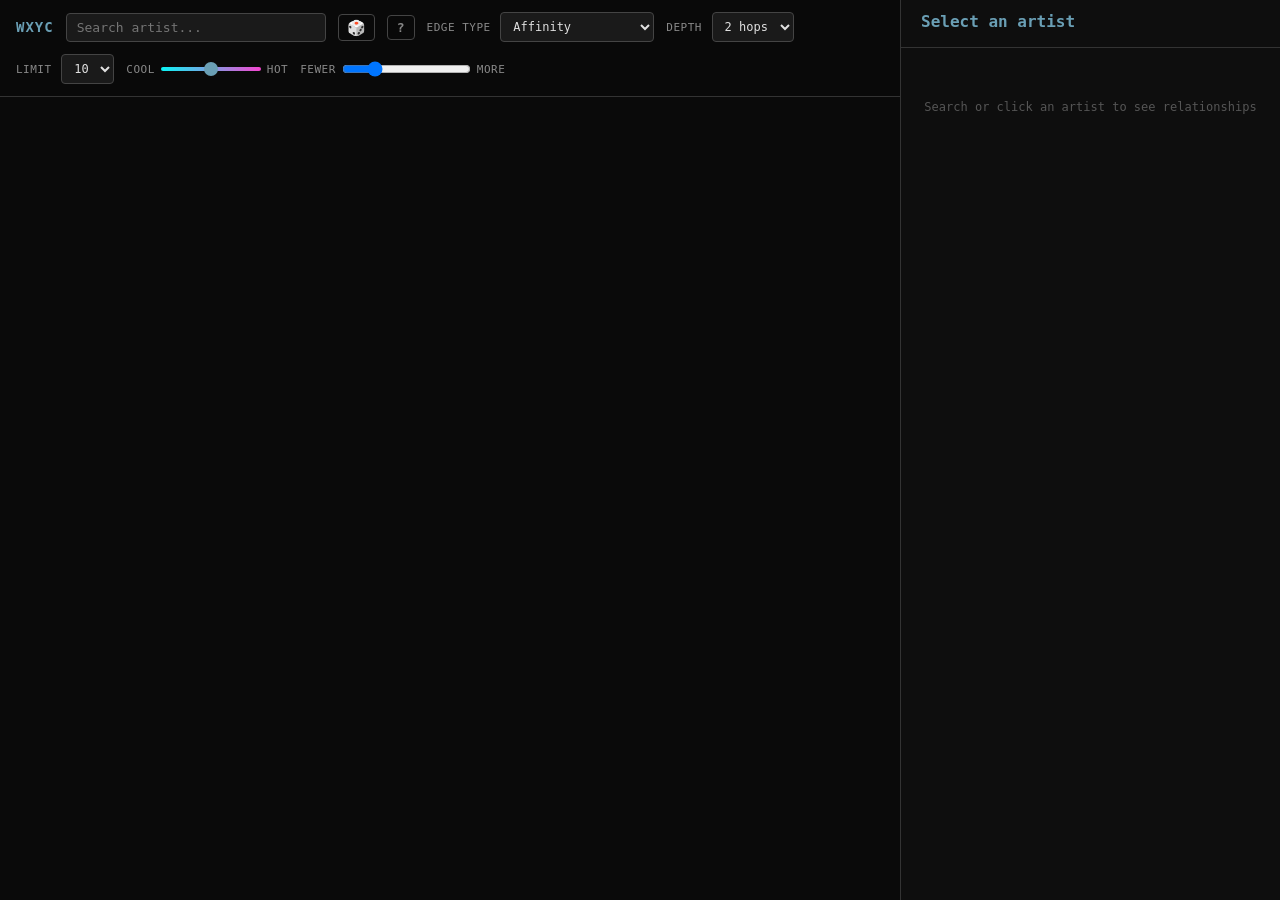
==== explorer/index.html @ 245367fa "Add community affinity scores for hybrid pill display Compute per-artist community_affinity (fractio" ====
<!DOCTYPE html>
<html lang="en">
<head>
<meta charset="utf-8">
<meta name="viewport" content="width=device-width, initial-scale=1">
<title>WXYC Freeform Map</title>

<!-- Open Graph -->
<meta property="og:title" content="WXYC Freeform Map">
<meta property="og:description" content="Explore 22 years of musical connections from WXYC 89.3 FM, Chapel Hill's freeform radio station. Every DJ transition reveals a hidden relationship between artists.">
<meta property="og:type" content="website">
<meta property="og:url" content="https://explore.wxyc.org">
<meta property="og:image" content="https://explore.wxyc.org/og-image.png">
<meta property="og:site_name" content="WXYC 89.3 FM">

<!-- Twitter Card -->
<meta name="twitter:card" content="summary">
<meta name="twitter:title" content="WXYC Freeform Map">
<meta name="twitter:description" content="Explore 22 years of musical connections from WXYC 89.3 FM, Chapel Hill's freeform radio station.">
<meta name="twitter:image" content="https://explore.wxyc.org/og-image.png">

<meta name="description" content="Explore 22 years of musical connections from WXYC 89.3 FM, Chapel Hill's freeform radio station. Every DJ transition reveals a hidden relationship between artists.">
<script src="https://d3js.org/d3.v7.min.js"></script>
<style>
  * { margin: 0; padding: 0; box-sizing: border-box; }
  body { font-family: 'SF Mono', 'Menlo', 'Consolas', monospace; background: #0a0a0a; color: #e0e0e0; overflow: hidden; }

  #controls {
    position: fixed; top: 0; left: 0; right: 380px; z-index: 10;
    padding: 12px 16px; background: rgba(10,10,10,0.95); border-bottom: 1px solid #333;
    display: flex; gap: 12px; align-items: center; flex-wrap: wrap;
  }
  #controls input[type="text"] {
    background: #1a1a1a; border: 1px solid #444; color: #e0e0e0; padding: 6px 10px;
    border-radius: 4px; font-family: inherit; font-size: 13px; width: 260px;
  }
  #controls input:focus { outline: none; border-color: #6a9fb5; }
  .search-wrapper { position: relative; }
  #search-dropdown {
    position: absolute; top: 100%; left: 0; right: 0; z-index: 30;
    background: #1a1a1a; border: 1px solid #444; border-top: none;
    border-radius: 0 0 4px 4px; max-height: 300px; overflow-y: auto;
    display: none;
  }
  #search-dropdown.open { display: block; }
  .search-option {
    padding: 6px 10px; cursor: pointer; font-size: 13px;
    display: flex; justify-content: space-between; align-items: center;
  }
  .search-option:hover, .search-option.active { background: rgba(106,159,181,0.15); }
  .search-option .artist-name { color: #e0e0e0; }
  .search-option .artist-meta { color: #666; font-size: 11px; }
  #controls select {
    background: #1a1a1a; border: 1px solid #444; color: #e0e0e0; padding: 6px 8px;
    border-radius: 4px; font-family: inherit; font-size: 12px;
  }
  #controls select:disabled { opacity: 0.4; cursor: not-allowed; }
  #controls label { font-size: 11px; color: #888; text-transform: uppercase; letter-spacing: 0.5px; }

  .slider-control { display: flex; flex-direction: column; gap: 2px; }
  .slider-control.disabled { opacity: 0.4; pointer-events: none; }
  .slider-row { display: flex; align-items: center; gap: 6px; }
  .slider-label { font-size: 11px; color: #888; white-space: nowrap; text-transform: uppercase; letter-spacing: 0.5px; }
  #minRawCount {
    -webkit-appearance: none; appearance: none;
    width: 100px; height: 4px; background: linear-gradient(to right, #0af5f5, #f545d0); border-radius: 2px; outline: none;
  }
  #minRawCount::-webkit-slider-thumb {
    -webkit-appearance: none; appearance: none;
    width: 14px; height: 14px; border-radius: 50%;
    background: #6a9fb5; cursor: pointer; border: none;
  }
  #minRawCount::-moz-range-thumb {
    width: 14px; height: 14px; border-radius: 50%;
    background: #6a9fb5; cursor: pointer; border: none;
  }
  #random {
    background: none; border: 1px solid #444; color: #888; padding: 5px 8px;
    border-radius: 4px; font-size: 15px; cursor: pointer; line-height: 1;
  }
  #random:hover { color: #e0e0e0; border-color: #6a9fb5; }
  #status { font-size: 11px; color: #666; margin-left: auto; }
  .title { font-size: 14px; font-weight: 600; color: #6a9fb5; letter-spacing: 1px; }

  #tooltip {
    position: fixed; background: rgba(20,20,20,0.95); border: 1px solid #444;
    padding: 8px 12px; border-radius: 4px; font-size: 11px; pointer-events: none;
    display: none; z-index: 20; max-width: 300px;
  }
  #tooltip .name { font-size: 13px; font-weight: 600; color: #e0e0e0; }
  #tooltip .meta { color: #888; margin-top: 2px; }

  svg { cursor: grab; }
  svg:active { cursor: grabbing; }

  /* Sidebar */
  #sidebar {
    position: fixed; top: 0; right: 0; width: 380px; height: 100vh;
    background: rgba(15,15,15,0.97); border-left: 1px solid #333;
    display: flex; flex-direction: column; z-index: 15;
  }
  .sidebar-header {
    padding: 12px 20px; border-bottom: 1px solid #333; flex-shrink: 0;
    display: flex; flex-direction: column; justify-content: center;
    min-height: 45px; box-sizing: border-box;
  }
  .sidebar-header .artist-name {
    font-size: 16px; font-weight: 600; color: #6a9fb5; display: block;
  }
  .sidebar-header .artist-meta {
    font-size: 11px; color: #888; margin-top: 4px; display: block;
  }
  .community-pill {
    display: inline-block; font-size: 10px; font-weight: 600; letter-spacing: 0.5px;
    padding: 2px 8px; border-radius: 10px; color: #111; margin-top: 4px;
  }
  .sidebar-list {
    flex: 1; overflow-y: auto; padding: 0;
  }
  .sidebar-card {
    padding: 14px 20px; border-bottom: 1px solid #222; cursor: pointer;
    transition: background 0.15s;
  }
  .sidebar-card:hover { background: rgba(106,159,181,0.08); }
  .sidebar-card.active { background: rgba(106,159,181,0.15); }
  .sidebar-card .card-header {
    display: flex; align-items: baseline; gap: 8px; margin-bottom: 6px;
  }
  .sidebar-card .neighbor-name {
    font-size: 13px; font-weight: 600; color: #e0e0e0;
  }
  .sidebar-card .navigate-link {
    font-size: 14px; color: #555; cursor: pointer; text-decoration: none;
    padding: 0 2px; transition: color 0.15s;
  }
  .sidebar-card .navigate-link:hover { color: #6a9fb5; }
  .sidebar-card .weight-badge {
    font-size: 10px; color: #6a9fb5; background: rgba(106,159,181,0.15);
    padding: 1px 6px; border-radius: 3px; white-space: nowrap; margin-left: auto;
  }
  .sidebar-card .neighbor-meta {
    font-size: 11px; color: #666; margin-bottom: 6px;
  }
  .sidebar-card .narrative {
    font-size: 12px; line-height: 1.5; color: #aaa;
  }
  .sidebar-card .narrative.loading {
    color: #555; font-style: italic;
  }
  .sidebar-empty {
    padding: 20px; color: #555; font-size: 12px; text-align: center;
  }

  .streaming-embeds { padding: 12px 20px 0; }
  .streaming-embeds iframe {
    width: 100% !important; max-width: 100%; border: none; border-radius: 8px; margin-bottom: 8px;
    display: block;
  }
  .artist-bio {
    font-size: 12px; line-height: 1.5; color: #aaa; padding: 8px 20px 0;
    white-space: pre-line;
  }
  .artist-bio a {
    color: #6a9fb5; text-decoration: none;
  }
  .artist-bio a:hover { text-decoration: underline; }
  .artist-bio.clamped {
    display: -webkit-box; -webkit-line-clamp: 3; -webkit-box-orient: vertical;
    overflow: hidden;
  }
  .bio-toggle {
    font-size: 11px; color: #6a9fb5; cursor: pointer;
    background: none; border: none; padding: 4px 20px;
    font-family: inherit;
  }
  .bio-toggle:hover { text-decoration: underline; }
  .external-links {
    padding: 10px 20px; display: flex; gap: 10px; flex-wrap: wrap;
  }
  .external-links a {
    font-size: 11px; color: #6a9fb5; text-decoration: none;
    padding: 3px 8px; border: 1px solid #333; border-radius: 3px;
    transition: border-color 0.15s;
  }

  /* About button */
  #about-btn {
    background: none; border: 1px solid #444; color: #888; padding: 5px 9px;
    border-radius: 4px; font-size: 13px; cursor: pointer; line-height: 1;
    font-family: inherit; font-weight: 600;
  }
  #about-btn:hover { color: #e0e0e0; border-color: #6a9fb5; }

  /* About modal */
  #about-overlay {
    display: none; position: fixed; inset: 0; z-index: 100;
    background: rgba(0,0,0,0.7); justify-content: center; align-items: center;
  }
  #about-overlay.open { display: flex; }
  #about-modal {
    background: #1a1a1a; border: 1px solid #333; border-radius: 8px;
    max-width: 600px; width: 90%; max-height: 80vh; overflow-y: auto;
    padding: 32px; position: relative; color: #ccc;
    font-size: 13px; line-height: 1.7;
  }
  #about-modal h2 { font-size: 18px; color: #6a9fb5; margin-bottom: 16px; }
  #about-modal h3 { font-size: 14px; color: #e0e0e0; margin: 20px 0 8px; }
  #about-modal p { margin-bottom: 12px; }
  #about-modal a { color: #6a9fb5; }
  #about-close {
    position: absolute; top: 12px; right: 16px;
    background: none; border: none; color: #888; font-size: 20px; cursor: pointer;
  }
  #about-close:hover { color: #e0e0e0; }

  /* Controls collapse toggle (hidden on desktop) */
  #controls-toggle {
    display: none; background: none; border: 1px solid #444; color: #888;
    padding: 5px 8px; border-radius: 4px; font-size: 13px; cursor: pointer; line-height: 1;
  }
  #controls-toggle:hover { color: #e0e0e0; border-color: #6a9fb5; }
  .controls-collapsible { display: contents; }

  /* Mobile layout */
  @media (max-width: 768px) {
    body { overflow: auto; }

    #controls {
      position: sticky; top: 0; right: 0;
      flex-wrap: wrap; padding: 8px 12px; gap: 8px;
    }
    #controls input[type="text"] { width: 140px; font-size: 12px; }
    #controls-toggle { display: inline-block; }
    .controls-collapsible { display: none; }
    .controls-collapsible.open { display: contents; }
    #status { display: none; }

    #sidebar {
      position: static; width: 100%; height: auto;
      border-left: none; border-top: 1px solid #333;
    }
    .sidebar-list { overflow-y: visible; }

    svg#graph { width: 100% !important; height: 50vh !important; display: block; }
  }
  .external-links a:hover { border-color: #6a9fb5; }

  /* Transition player */
  .card-play-btn {
    background: none; border: none; color: #555; cursor: pointer;
    font-size: 10px; padding: 0 2px; line-height: 1; transition: color 0.15s;
  }
  .card-play-btn:hover { color: #6a9fb5; }
  .card-play-btn.loading { color: #444; cursor: wait; }
  .card-play-btn.playing { color: #6a9fb5; }
  .card-play-btn.disabled { color: #333; cursor: not-allowed; }

  .card-player {
    margin: 8px 0 4px; padding: 8px 10px;
    background: rgba(106,159,181,0.06); border-radius: 6px;
    display: flex; align-items: center; gap: 8px;
  }
  .card-player .tp-play-pause {
    background: none; border: none; color: #6a9fb5; cursor: pointer;
    font-size: 12px; padding: 0; line-height: 1; flex-shrink: 0;
    width: 16px; text-align: center;
  }
  .card-player .tp-play-pause:hover { color: #8cc4d8; }
  .card-player .tp-track {
    flex: 1; min-width: 0; display: flex; flex-direction: column; gap: 4px;
  }
  .card-player .tp-names {
    font-size: 10px; color: #666; display: flex; align-items: center; gap: 4px;
    white-space: nowrap; overflow: hidden;
  }
  .card-player .tp-names .tp-a,
  .card-player .tp-names .tp-b {
    overflow: hidden; text-overflow: ellipsis; transition: color 0.3s;
  }
  .card-player .tp-names .tp-active { color: #e0e0e0; }
  .card-player .tp-names .tp-arrow { color: #444; flex-shrink: 0; }
  .card-player .tp-bar-container {
    position: relative; height: 4px; background: #222; border-radius: 2px;
    cursor: pointer; overflow: hidden;
  }
  .card-player .tp-bar-fill {
    position: absolute; top: 0; left: 0; height: 100%; border-radius: 2px;
    background: linear-gradient(to right, #6a9fb5, #6a9fb5 42%, #9b6ab5 58%, #9b6ab5);
    width: 0%; transition: width 0.1s linear;
  }
  .card-player .tp-time {
    font-size: 9px; color: #555; flex-shrink: 0; min-width: 28px; text-align: right;
  }
</style>
</head>
<body>

<div id="controls">
  <span class="title">WXYC</span>
  <div class="search-wrapper">
    <input type="text" id="search" placeholder="Search artist..." autocomplete="off">
    <div id="search-dropdown"></div>
  </div>
  <button id="random" title="Random artist">&#x1F3B2;</button>
  <button id="about-btn" title="About">?</button>
  <button id="controls-toggle" title="Toggle controls">&#x2699;</button>
  <div class="controls-collapsible">
    <div>
      <label>Edge type</label>
      <select id="edgeType">
        <option value="affinity" selected>Affinity</option>
      <option value="djTransition">DJ Transitions</option>
        <option value="sharedPersonnel">Shared Personnel</option>
        <option value="sharedStyle">Shared Style</option>
        <option value="labelFamily">Label Family</option>
        <option value="compilation">Compilation</option>
        </select>
    </div>
    <div>
      <label>Depth</label>
      <select id="depth">
        <option value="1">1 hop</option>
        <option value="2" selected>2 hops</option>
      </select>
    </div>
    <div>
      <label>Limit</label>
      <select id="neighborLimit">
        <option value="5">5</option>
        <option value="10" selected>10</option>
        <option value="20">20</option>
        <option value="50">50</option>
      </select>
    </div>
    <div class="slider-control" id="rawCountControl">
      <div class="slider-row">
        <span class="slider-label">Cool</span>
        <input type="range" id="minRawCount" min="0" max="1" value="0.5" step="0.05">
        <span class="slider-label">Hot</span>
      </div>
    </div>
    <div class="slider-control">
      <div class="slider-row">
        <span class="slider-label">Fewer</span>
        <input type="range" id="neighborhoodCutoff" min="1" max="10" value="3" step="0.5">
        <span class="slider-label">More</span>
      </div>
    </div>
    <input type="hidden" id="colorMode" value="community">
    <input type="hidden" id="sizeMode" value="centrality">
  </div>
  <select id="monthFilter" style="display:none"><option value="">All</option></select>
  <select id="djFilter" style="display:none"><option value="">All</option></select>
  <span id="status"></span>
</div>

<div id="tooltip">
  <div class="name"></div>
  <div class="meta"></div>
</div>

<div id="sidebar">
  <div class="sidebar-header">
    <span class="artist-name">Select an artist</span>
    <span class="artist-meta"></span>
  </div>
  <div class="sidebar-list">
    <div class="streaming-embeds"></div>
    <div class="external-links"></div>
    <p class="artist-bio clamped" style="display:none"></p>
    <button class="bio-toggle" style="display:none"></button>
    <div class="sidebar-empty">Search or click an artist to see relationships</div>
  </div>
</div>

<div id="about-overlay">
  <div id="about-modal">
    <button id="about-close">&times;</button>
    <h2>WXYC Freeform Map</h2>
    <h3>The Idea</h3>
    <p>Every time a WXYC DJ follows one song with another, they're making a creative decision &mdash; drawing a line between two artists that says <em>these belong together right now</em>. Over 22 years of freeform radio programming, WXYC DJs have made millions of these decisions, encoding an enormous map of musical relationships that exists nowhere else.</p>
    <p>The Semantic Index mines this archive to surface those connections. It reveals an underground geography of music &mdash; not based on algorithms or popularity, but on the curatorial instincts of hundreds of DJs who've sat behind the mic at WXYC 89.3 FM, Chapel Hill's freeform radio station.</p>
    <h3>What It Does</h3>
    <p>Search for any artist and explore their neighborhood &mdash; the web of artists that WXYC DJs have woven around them through two decades of programming. The connections go beyond genre: you'll find links between artists who share session musicians, record labels, compilation appearances, and stylistic DNA from Discogs metadata.</p>
    <p>Each connection is weighted by how often and how meaningfully DJs paired those artists together, using a statistical measure called Pointwise Mutual Information (PMI). A high PMI means the pairing is deliberate, not just two popular artists showing up near each other by chance.</p>
    <p>The result is a living document of WXYC's musical identity &mdash; a freeform station where a DJ might follow Autechre with Prince Jammy, or Duke Ellington with Jessica Pratt. These aren't random juxtapositions; they're the station's collective ear, made visible.</p>
    <p style="margin-top:24px;font-size:11px;color:#666;"><a href="https://wxyc.org">WXYC 89.3 FM</a> &middot; Chapel Hill, NC &middot; Student-run freeform radio since 1977</p>
  </div>
</div>

<svg id="graph"></svg>

<script type="module">
import { parseURL, buildURL, DEFAULTS } from './url-state.js';

const API_BASE = window.location.origin;

const SIDEBAR_WIDTH = 380;

const GENRE_COLORS = {
  'Electronic': '#4fc3f7',
  'Rock': '#ef5350',
  'Jazz': '#ffd54f',
  'Hiphop': '#ab47bc',
  'Classical': '#66bb6a',
  'Africa': '#ff7043',
  'Reggae': '#26a69a',
  'Latin': '#ec407a',
  'Blues': '#5c6bc0',
  'Asia': '#8d6e63',
  'OCS': '#78909c',
  'Spoken': '#bdbdbd',
  'Comedy': '#fff176',
  'Soundtracks': '#a1887f',
};
const DEFAULT_COLOR = '#555';

const COMMUNITY_PALETTE = [
  '#1f77b4', '#ff7f0e', '#2ca02c', '#d62728', '#9467bd',
  '#8c564b', '#e377c2', '#bcbd22', '#17becf', '#ff9896',
  '#aec7e8', '#ffbb78', '#98df8a', '#c5b0d5', '#c49c94',
  '#f7b6d2', '#c7c7c7', '#dbdb8d', '#9edae5', '#7f7f7f',
];

const isMobile = window.innerWidth <= 768;
const width = isMobile ? window.innerWidth : window.innerWidth - SIDEBAR_WIDTH;
const height = isMobile ? window.innerHeight * 0.5 : window.innerHeight;

const svg = d3.select('#graph')
  .attr('width', width)
  .attr('height', height);

// Controls toggle for mobile
document.getElementById('controls-toggle').addEventListener('click', () => {
  document.querySelector('.controls-collapsible').classList.toggle('open');
});

// About modal
document.getElementById('about-btn').addEventListener('click', () => {
  document.getElementById('about-overlay').classList.add('open');
});
document.getElementById('about-close').addEventListener('click', () => {
  document.getElementById('about-overlay').classList.remove('open');
});
document.getElementById('about-overlay').addEventListener('click', (e) => {
  if (e.target === e.currentTarget) document.getElementById('about-overlay').classList.remove('open');
});

const g = svg.append('g');

// Zoom
const zoom = d3.zoom()
  .scaleExtent([0.1, 8])
  .on('zoom', (e) => g.attr('transform', e.transform));
svg.call(zoom);

let simulation;
let nodes = [];
let links = [];
let nodeMap = new Map();

const hitGroup = g.append('g').attr('class', 'hit-lines');
const linkGroup = g.append('g').attr('class', 'links');
const nodeGroup = g.append('g').attr('class', 'nodes');
const labelGroup = g.append('g').attr('class', 'labels');

const tooltip = document.getElementById('tooltip');

function setStatus(msg) {
  document.getElementById('status').textContent = msg;
}

async function api(path, params = {}, signal) {
  const url = new URL(path, API_BASE);
  Object.entries(params).forEach(([k, v]) => url.searchParams.set(k, v));
  const res = await fetch(url, signal ? { signal } : undefined);
  if (!res.ok) return null;
  return res.json();
}

// Community metadata cache
let communityMap = {};
let totalGraphArtists = 0;

async function fetchCommunities() {
  const pct = parseFloat(document.getElementById('neighborhoodCutoff').value);
  const minSize = Math.max(1, Math.round(totalGraphArtists * pct / 100));
  const data = await api('/graph/communities', { min_size: minSize, limit: 500 });
  communityMap = {};
  if (data && data.communities) {
    if (data.total_artists) totalGraphArtists = data.total_artists;
    for (const c of data.communities) communityMap[c.id] = c;
  }
}

// Bootstrap community data — must complete before any neighborhood loads
const communitiesReady = api('/graph/communities', { min_size: 1, limit: 500 }).then(async (data) => {
  if (data) {
    totalGraphArtists = data.total_artists || 0;
    for (const c of data.communities) communityMap[c.id] = c;
    await fetchCommunities();
  }
});

document.getElementById('neighborhoodCutoff').addEventListener('change', async () => {
  await fetchCommunities();
  nodeGroup.selectAll('circle').attr('fill', d => getColor(d));
  reloadCenter();
});

function getCommunityLabel(communityId, affinity) {
  if (affinity != null && affinity < 0.3) return null;
  const c = communityMap[communityId];
  return c ? c.label : null;
}

const EXCLUDED_ARTISTS = new Set([
  'various', 'various artists', 'v/a', 'va', 'various artist',
  'unknown artist', 'unknown', 'no artist',
]);

function isExcludedArtist(name) {
  return EXCLUDED_ARTISTS.has(name.toLowerCase().trim());
}

function getColor(d) {
  if (document.getElementById('colorMode').value === 'community' && d.community_id != null)
    return COMMUNITY_PALETTE[d.community_id % COMMUNITY_PALETTE.length];
  return GENRE_COLORS[d.genre] || DEFAULT_COLOR;
}

function nodeRadius(d) {
  if (document.getElementById('sizeMode').value === 'centrality' && d.pagerank != null)
    return Math.max(3, Math.min(20, Math.sqrt(d.pagerank * 100000) * 2));
  return Math.max(3, Math.min(20, Math.sqrt(d.total_plays || 1) * 0.8));
}

function linkWidth(weight) {
  return Math.max(0.5, Math.min(5, Math.abs(weight) * 0.5));
}

// --- Sidebar ---

let sidebarGeneration = 0;
let activeCardId = null;

function renderStreamingEmbeds(detail) {
  const container = document.querySelector('.streaming-embeds');
  container.innerHTML = '';
  if (!detail) return;

  // Priority: Bandcamp embed > Spotify embed > Apple Music embed
  // Only show one player.

  if (detail.bandcamp_id) {
    // Try Bandcamp embed first (needs album ID from server)
    api(`/graph/bandcamp/${detail.bandcamp_id}/album`).then(data => {
      if (data && data.album_id) {
        const iframe = document.createElement('iframe');
        iframe.src = `https://bandcamp.com/EmbeddedPlayer/album=${data.album_id}/size=large/bgcol=0a0a0a/linkcol=6a9fb5/tracklist=false/artwork=small/transparent=true/`;
        iframe.height = '120';
        iframe.loading = 'lazy';
        container.appendChild(iframe);
      } else {
        // Bandcamp album not found, fall back to Spotify or Apple Music
        appendFallbackPlayer(container, detail);
      }
    }).catch(() => appendFallbackPlayer(container, detail));
    return;
  }

  appendFallbackPlayer(container, detail);
}

function appendFallbackPlayer(container, detail) {
  if (detail.spotify_artist_id) {
    const iframe = document.createElement('iframe');
    iframe.src = `https://open.spotify.com/embed/artist/${detail.spotify_artist_id}?utm_source=generator&theme=0`;
    iframe.height = '152';
    iframe.allow = 'autoplay; clipboard-write; encrypted-media; fullscreen; picture-in-picture';
    iframe.loading = 'lazy';
    container.appendChild(iframe);
    return;
  }

  if (detail.apple_music_artist_id) {
    fetch(`https://itunes.apple.com/lookup?id=${detail.apple_music_artist_id}&entity=album&limit=1`)
      .then(r => r.json())
      .then(data => {
        const album = data.results && data.results.find(r => r.wrapperType === 'collection');
        if (album) {
          const iframe = document.createElement('iframe');
          iframe.src = `https://embed.music.apple.com/us/album/${album.collectionId}?theme=dark`;
          iframe.height = '175';
          iframe.allow = 'autoplay; encrypted-media; fullscreen';
          iframe.loading = 'lazy';
          container.appendChild(iframe);
        }
      })
      .catch(() => {});
  }
}

function renderExternalLinks(detail) {
  const container = document.querySelector('.external-links');
  container.innerHTML = '';
  if (!detail) return;

  if (detail.bandcamp_id) {
    const a = document.createElement('a');
    a.href = `https://${detail.bandcamp_id}.bandcamp.com`;
    a.target = '_blank'; a.rel = 'noopener'; a.textContent = 'Bandcamp';
    container.appendChild(a);
  }
  if (detail.discogs_artist_id) {
    const a = document.createElement('a');
    a.href = `https://www.discogs.com/artist/${detail.discogs_artist_id}`;
    a.target = '_blank'; a.rel = 'noopener'; a.textContent = 'Discogs';
    container.appendChild(a);
  }
  if (detail.musicbrainz_artist_id) {
    const a = document.createElement('a');
    a.href = `https://musicbrainz.org/artist/${detail.musicbrainz_artist_id}`;
    a.target = '_blank'; a.rel = 'noopener'; a.textContent = 'MusicBrainz';
    container.appendChild(a);
  }
  if (detail.wikidata_qid) {
    const a = document.createElement('a');
    a.href = `https://www.wikidata.org/wiki/${detail.wikidata_qid}`;
    a.target = '_blank'; a.rel = 'noopener'; a.textContent = 'Wikidata';
    container.appendChild(a);
  }
}

function populateSidebar(centerArtist, neighbors) {
  sidebarGeneration++;
  const gen = sidebarGeneration;

  const header = document.querySelector('.sidebar-header');
  header.querySelector('.artist-name').textContent = centerArtist.canonical_name;
  const metaEl = header.querySelector('.artist-meta');
  const communityLabel = getCommunityLabel(centerArtist.community_id, centerArtist.community_affinity);
  if (communityLabel != null && centerArtist.community_id != null) {
    const color = COMMUNITY_PALETTE[centerArtist.community_id % COMMUNITY_PALETTE.length];
    metaEl.innerHTML =
      `<span class="community-pill" style="background:${color}">${communityLabel}</span>` +
      ` · ${centerArtist.total_plays || 0} plays`;
  } else {
    metaEl.textContent = `${centerArtist.genre || 'Unknown genre'} · ${centerArtist.total_plays || 0} plays`;
  }

  TransitionPlayer.stop();

  const list = document.querySelector('.sidebar-list');
  list.innerHTML = '';
  activeCardId = null;

  // Re-create containers at the top of the scrollable list
  const embedsContainer = document.createElement('div');
  embedsContainer.className = 'streaming-embeds';
  list.appendChild(embedsContainer);

  const extLinksContainer = document.createElement('div');
  extLinksContainer.className = 'external-links';
  list.appendChild(extLinksContainer);

  const bioEl = document.createElement('p');
  bioEl.className = 'artist-bio clamped';
  bioEl.style.display = 'none';
  list.appendChild(bioEl);

  const bioToggle = document.createElement('button');
  bioToggle.className = 'bio-toggle';
  bioToggle.style.display = 'none';
  list.appendChild(bioToggle);

  // Fetch full artist detail for streaming IDs and external links
  api(`/graph/artists/${centerArtist.id}`).then(detail => {
    if (gen !== sidebarGeneration) return; // stale
    renderStreamingEmbeds(detail);
    renderExternalLinks(detail);
  });

  // Fetch bio
  api(`/graph/artists/${centerArtist.id}/bio`).then(data => {
    if (gen !== sidebarGeneration) return;
    if (!data || !data.bio) return;

    bioEl.innerHTML = data.bio;
    bioEl.classList.add('clamped');
    bioEl.style.display = 'block';

    // Check if text overflows 3 lines
    requestAnimationFrame(() => {
      if (bioEl.scrollHeight > bioEl.clientHeight) {
        bioToggle.textContent = 'Show more';
        bioToggle.style.display = 'block';
        bioToggle.onclick = () => {
          const clamped = bioEl.classList.toggle('clamped');
          bioToggle.textContent = clamped ? 'Show more' : 'Show less';
        };
      } else {
        bioToggle.style.display = 'none';
      }
    });
  });

  if (!neighbors || neighbors.length === 0) {
    list.appendChild(Object.assign(document.createElement('div'), { className: 'sidebar-empty', textContent: 'No neighbors found' }));
    return;
  }

  // Sort by weight descending
  const sorted = [...neighbors].sort((a, b) => Math.abs(b.weight) - Math.abs(a.weight));

  const observer = new IntersectionObserver((entries) => {
    for (const entry of entries) {
      if (entry.isIntersecting) {
        const card = entry.target;
        observer.unobserve(card);
        loadNarrative(card, centerArtist.id, parseInt(card.dataset.neighborId), gen);
      }
    }
  }, { root: list, threshold: 0.1 });

  for (const n of sorted) {
    const card = document.createElement('div');
    card.className = 'sidebar-card';
    card.dataset.neighborId = n.artist.id;

    const weightDisplay = Math.abs(n.weight).toFixed(1);

    card.innerHTML = `
      <div class="card-header">
        <span class="neighbor-name">${escapeHtml(n.artist.canonical_name)}</span>
        <a class="navigate-link" title="Go to ${escapeHtml(n.artist.canonical_name)}">&rarr;</a>
        <button class="card-play-btn" title="Play transition">&#9654;</button>
        <span class="weight-badge">${weightDisplay}</span>
      </div>
      <div class="neighbor-meta">${(() => {
        const cl = getCommunityLabel(n.artist.community_id, n.artist.community_affinity);
        if (cl != null && n.artist.community_id != null) {
          const clr = COMMUNITY_PALETTE[n.artist.community_id % COMMUNITY_PALETTE.length];
          return `<span class="community-pill" style="background:${clr}">${escapeHtml(cl)}</span> · ${n.artist.total_plays || 0} plays`;
        }
        return `${escapeHtml(n.artist.genre || 'Unknown')} · ${n.artist.total_plays || 0} plays`;
      })()}</div>
      <div class="narrative loading">Loading...</div>
    `;

    // Click play button: play/stop transition audio
    card.querySelector('.card-play-btn').addEventListener('click', (e) => {
      e.stopPropagation();
      const btn = e.currentTarget;
      if (btn.classList.contains('playing')) {
        TransitionPlayer.stop();
      } else {
        TransitionPlayer.playTransition(
          centerArtist.id, centerArtist.canonical_name,
          n.artist.id, n.artist.canonical_name,
          card
        );
      }
    });

    // Click navigate arrow: load this artist's neighborhood
    card.querySelector('.navigate-link').addEventListener('click', (e) => {
      e.stopPropagation();
      clearGraph();
      searchInput.value = n.artist.canonical_name;
      loadNeighborhood(n.artist.id, n.artist.canonical_name, parseInt(document.getElementById('depth').value));
    });

    // Click card: highlight edge
    card.addEventListener('click', () => {
      highlightEdge(centerArtist.id, n.artist.id);
      setActiveCard(card);
    });

    // Hover card: temporarily highlight edge
    card.addEventListener('mouseenter', () => {
      highlightEdge(centerArtist.id, n.artist.id);
    });
    card.addEventListener('mouseleave', () => {
      if (activeCardId !== n.artist.id) clearEdgeHighlight();
    });

    list.appendChild(card);
    observer.observe(card);
  }

  // Eager-load top 5
  const eagerCards = list.querySelectorAll('.sidebar-card');
  for (let i = 0; i < Math.min(5, eagerCards.length); i++) {
    observer.unobserve(eagerCards[i]);
    loadNarrative(eagerCards[i], centerArtist.id, parseInt(eagerCards[i].dataset.neighborId), gen);
  }
}

async function loadNarrative(card, sourceId, targetId, gen) {
  const narrativeEl = card.querySelector('.narrative');

  const params = {};
  const monthVal = document.getElementById('monthFilter').value;
  const djVal = document.getElementById('djFilter').value;
  if (monthVal) params.month = monthVal;
  if (djVal) params.dj_id = djVal;

  try {
    const data = await api(`/graph/artists/${sourceId}/explain/${targetId}/narrative`, params);
    if (gen !== sidebarGeneration) return; // stale
    if (data && data.narrative) {
      narrativeEl.textContent = data.narrative;
      narrativeEl.classList.remove('loading');
    } else {
      narrativeEl.textContent = 'Narrative unavailable.';
      narrativeEl.classList.remove('loading');
    }
  } catch {
    if (gen !== sidebarGeneration) return;
    narrativeEl.textContent = 'Narrative unavailable.';
    narrativeEl.classList.remove('loading');
  }
}

function setActiveCard(card) {
  document.querySelectorAll('.sidebar-card.active').forEach(c => c.classList.remove('active'));
  card.classList.add('active');
  activeCardId = parseInt(card.dataset.neighborId);
}

function escapeHtml(str) {
  const div = document.createElement('div');
  div.textContent = str;
  return div.innerHTML;
}

// --- Transition Player ---

const TransitionPlayer = (() => {
  let audioCtx = null;
  let sourceA = null, sourceB = null;
  let gainA = null, gainB = null;
  let bufferA = null, bufferB = null;
  let startTime = 0;
  let playing = false;
  let paused = false;
  let pauseOffset = 0;
  let animFrame = null;
  let activeCard = null;
  let activePlayerEl = null;

  const SOLO_A = 12;       // seconds of artist A solo
  const FADE = 4;           // crossfade duration
  const SOLO_B = 12;        // seconds of artist B solo
  const TOTAL = SOLO_A + FADE + SOLO_B;  // 28s
  const CLIP_OFFSET = 5;    // skip first 5s of each 30s preview

  function ensureContext() {
    if (!audioCtx) audioCtx = new (window.AudioContext || window.webkitAudioContext)();
    if (audioCtx.state === 'suspended') audioCtx.resume();
  }

  function stop() {
    if (sourceA) { try { sourceA.stop(); } catch {} sourceA = null; }
    if (sourceB) { try { sourceB.stop(); } catch {} sourceB = null; }
    if (animFrame) { cancelAnimationFrame(animFrame); animFrame = null; }
    playing = false;
    paused = false;
    pauseOffset = 0;

    // Reset UI
    if (activeCard) {
      const btn = activeCard.querySelector('.card-play-btn');
      if (btn) { btn.textContent = '\u25B6'; btn.classList.remove('playing'); }
    }
    if (activePlayerEl) {
      activePlayerEl.remove();
      activePlayerEl = null;
    }
    activeCard = null;
  }

  function createPlayerEl(card, nameA, nameB) {
    // Remove any existing player in this card
    const existing = card.querySelector('.card-player');
    if (existing) existing.remove();

    const el = document.createElement('div');
    el.className = 'card-player';
    el.innerHTML = `
      <button class="tp-play-pause" title="Pause">&#9646;&#9646;</button>
      <div class="tp-track">
        <div class="tp-names">
          <span class="tp-a tp-active">${escapeHtml(nameA)}</span>
          <span class="tp-arrow">&rarr;</span>
          <span class="tp-b">${escapeHtml(nameB)}</span>
        </div>
        <div class="tp-bar-container">
          <div class="tp-bar-fill"></div>
        </div>
      </div>
      <span class="tp-time">0:00</span>
    `;

    // Insert after neighbor-meta, before narrative
    const meta = card.querySelector('.neighbor-meta');
    if (meta && meta.nextSibling) {
      card.insertBefore(el, meta.nextSibling);
    } else {
      card.appendChild(el);
    }

    // Play/pause button
    el.querySelector('.tp-play-pause').addEventListener('click', (e) => {
      e.stopPropagation();
      if (playing && !paused) {
        pause();
      } else if (paused) {
        resume();
      }
    });

    // Click on progress bar to seek
    el.querySelector('.tp-bar-container').addEventListener('click', (e) => {
      e.stopPropagation();
      const rect = e.currentTarget.getBoundingClientRect();
      const pct = (e.clientX - rect.left) / rect.width;
      seek(pct * TOTAL);
    });

    return el;
  }

  function updateUI(elapsed) {
    if (!activePlayerEl) return;
    const pct = Math.min(100, (elapsed / TOTAL) * 100);
    const fill = activePlayerEl.querySelector('.tp-bar-fill');
    if (fill) fill.style.width = pct + '%';

    const secs = Math.floor(elapsed);
    const timeEl = activePlayerEl.querySelector('.tp-time');
    if (timeEl) timeEl.textContent = `${Math.floor(secs / 60)}:${String(secs % 60).padStart(2, '0')}`;

    // Highlight active artist name
    const nameA = activePlayerEl.querySelector('.tp-a');
    const nameB = activePlayerEl.querySelector('.tp-b');
    if (nameA && nameB) {
      if (elapsed < SOLO_A) {
        nameA.classList.add('tp-active');
        nameB.classList.remove('tp-active');
      } else if (elapsed < SOLO_A + FADE) {
        nameA.classList.add('tp-active');
        nameB.classList.add('tp-active');
      } else {
        nameA.classList.remove('tp-active');
        nameB.classList.add('tp-active');
      }
    }
  }

  function tick() {
    if (!playing || paused) return;
    const elapsed = audioCtx.currentTime - startTime;
    if (elapsed >= TOTAL) {
      updateUI(TOTAL);
      stop();
      return;
    }
    updateUI(elapsed);
    animFrame = requestAnimationFrame(tick);
  }

  function schedulePlayback(offset = 0) {
    ensureContext();
    const now = audioCtx.currentTime;
    startTime = now - offset;

    // Source A: plays from offset to SOLO_A + FADE (or whatever remains)
    const aStart = CLIP_OFFSET + offset;
    const aDuration = Math.max(0, SOLO_A + FADE - offset);
    if (aDuration > 0 && bufferA) {
      sourceA = audioCtx.createBufferSource();
      sourceA.buffer = bufferA;
      gainA = audioCtx.createGain();
      sourceA.connect(gainA);
      gainA.connect(audioCtx.destination);

      // Gain envelope for A: full volume, then fade out during crossfade
      const fadeStart = Math.max(0, SOLO_A - offset);
      gainA.gain.setValueAtTime(1.0, now);
      if (offset < SOLO_A) {
        gainA.gain.setValueAtTime(1.0, now + fadeStart);
        gainA.gain.linearRampToValueAtTime(0.0, now + fadeStart + FADE);
      } else {
        // Already in fade zone
        const fadeElapsed = offset - SOLO_A;
        const currentGain = 1.0 - (fadeElapsed / FADE);
        gainA.gain.setValueAtTime(Math.max(0, currentGain), now);
        gainA.gain.linearRampToValueAtTime(0.0, now + (FADE - fadeElapsed));
      }

      sourceA.start(now, aStart, aDuration);
    }

    // Source B: starts at SOLO_A, plays through SOLO_A + FADE + SOLO_B
    const bStartOffset = Math.max(0, SOLO_A - offset);
    const bClipOffset = offset > SOLO_A ? CLIP_OFFSET + (offset - SOLO_A) : CLIP_OFFSET;
    const bDuration = Math.max(0, TOTAL - Math.max(offset, SOLO_A));
    if (bDuration > 0 && bufferB) {
      sourceB = audioCtx.createBufferSource();
      sourceB.buffer = bufferB;
      gainB = audioCtx.createGain();
      sourceB.connect(gainB);
      gainB.connect(audioCtx.destination);

      // Gain envelope for B: fade in during crossfade, then full volume
      if (offset < SOLO_A) {
        gainB.gain.setValueAtTime(0.0, now + bStartOffset);
        gainB.gain.linearRampToValueAtTime(1.0, now + bStartOffset + FADE);
      } else if (offset < SOLO_A + FADE) {
        const fadeElapsed = offset - SOLO_A;
        const currentGain = fadeElapsed / FADE;
        gainB.gain.setValueAtTime(currentGain, now);
        gainB.gain.linearRampToValueAtTime(1.0, now + (FADE - fadeElapsed));
      } else {
        gainB.gain.setValueAtTime(1.0, now);
      }

      sourceB.start(now + bStartOffset, bClipOffset, bDuration);
    }
  }

  function pause() {
    if (!playing || paused) return;
    paused = true;
    pauseOffset = audioCtx.currentTime - startTime;
    if (sourceA) { try { sourceA.stop(); } catch {} sourceA = null; }
    if (sourceB) { try { sourceB.stop(); } catch {} sourceB = null; }
    if (animFrame) { cancelAnimationFrame(animFrame); animFrame = null; }

    if (activePlayerEl) {
      const btn = activePlayerEl.querySelector('.tp-play-pause');
      if (btn) btn.innerHTML = '&#9654;';
    }
  }

  function resume() {
    if (!paused) return;
    paused = false;
    schedulePlayback(pauseOffset);
    playing = true;

    if (activePlayerEl) {
      const btn = activePlayerEl.querySelector('.tp-play-pause');
      if (btn) btn.innerHTML = '&#9646;&#9646;';
    }
    animFrame = requestAnimationFrame(tick);
  }

  function seek(time) {
    if (!bufferA && !bufferB) return;
    const wasPlaying = playing && !paused;
    if (sourceA) { try { sourceA.stop(); } catch {} sourceA = null; }
    if (sourceB) { try { sourceB.stop(); } catch {} sourceB = null; }
    if (animFrame) { cancelAnimationFrame(animFrame); animFrame = null; }

    pauseOffset = Math.max(0, Math.min(time, TOTAL));
    if (wasPlaying) {
      paused = false;
      schedulePlayback(pauseOffset);
      playing = true;
      animFrame = requestAnimationFrame(tick);
    } else {
      paused = true;
      updateUI(pauseOffset);
    }
  }

  async function playTransition(sourceId, sourceName, targetId, targetName, card) {
    // Stop any current playback
    stop();

    const btn = card.querySelector('.card-play-btn');
    btn.classList.add('loading');
    btn.textContent = '...';

    activeCard = card;

    try {
      // Fetch preview URLs for both artists in parallel
      const [previewA, previewB] = await Promise.all([
        api(`/graph/artists/${sourceId}/preview`),
        api(`/graph/artists/${targetId}/preview`),
      ]);

      const urlA = previewA?.preview_url;
      const urlB = previewB?.preview_url;

      if (!urlA && !urlB) {
        btn.classList.remove('loading');
        btn.classList.add('disabled');
        btn.textContent = '\u25B6';
        btn.title = 'No previews available';
        activeCard = null;
        return;
      }

      ensureContext();

      // Fetch and decode audio in parallel
      const [decA, decB] = await Promise.all([
        urlA ? fetch(urlA).then(r => r.arrayBuffer()).then(b => audioCtx.decodeAudioData(b)).catch(() => null) : Promise.resolve(null),
        urlB ? fetch(urlB).then(r => r.arrayBuffer()).then(b => audioCtx.decodeAudioData(b)).catch(() => null) : Promise.resolve(null),
      ]);

      bufferA = decA;
      bufferB = decB;

      if (!bufferA && !bufferB) {
        btn.classList.remove('loading');
        btn.classList.add('disabled');
        btn.textContent = '\u25B6';
        btn.title = 'Audio decode failed';
        activeCard = null;
        return;
      }

      // Set up UI
      btn.classList.remove('loading');
      btn.classList.add('playing');
      btn.textContent = '\u25A0';

      const dispA = previewA?.track_name ? `${sourceName} — ${previewA.track_name}` : sourceName;
      const dispB = previewB?.track_name ? `${targetName} — ${previewB.track_name}` : targetName;
      activePlayerEl = createPlayerEl(card, dispA, dispB);

      // Start playback
      schedulePlayback(0);
      playing = true;
      paused = false;
      animFrame = requestAnimationFrame(tick);

    } catch (err) {
      console.warn('Transition playback failed:', err);
      btn.classList.remove('loading');
      btn.textContent = '\u25B6';
      activeCard = null;
    }
  }

  return { playTransition, stop };
})();

// --- Edge highlighting ---

let highlightedSourceId = null;
let highlightedTargetId = null;

function highlightEdge(sourceId, targetId) {
  highlightedSourceId = sourceId;
  highlightedTargetId = targetId;
  linkGroup.selectAll('line')
    .attr('stroke', d => {
      const sId = d.source.id || d.source;
      const tId = d.target.id || d.target;
      const match = (sId === sourceId && tId === targetId) || (sId === targetId && tId === sourceId);
      return match ? '#6a9fb5' : '#333';
    })
    .attr('stroke-opacity', d => {
      const sId = d.source.id || d.source;
      const tId = d.target.id || d.target;
      const match = (sId === sourceId && tId === targetId) || (sId === targetId && tId === sourceId);
      return match ? 1 : 0.3;
    })
    .attr('stroke-width', d => {
      const sId = d.source.id || d.source;
      const tId = d.target.id || d.target;
      const match = (sId === sourceId && tId === targetId) || (sId === targetId && tId === sourceId);
      return match ? Math.max(2, linkWidth(d.weight) * 1.5) : linkWidth(d.weight);
    });
}

function clearEdgeHighlight() {
  highlightedSourceId = null;
  highlightedTargetId = null;
  linkGroup.selectAll('line')
    .attr('stroke', '#333')
    .attr('stroke-opacity', 0.6)
    .attr('stroke-width', d => linkWidth(d.weight));
}

// --- Graph ---

let currentCenterId = null;
let currentNeighborData = null;

async function loadNeighborhood(artistId, artistName, depth = 2) {
  setStatus(`Loading ${artistName}...`);

  const edgeType = document.getElementById('edgeType').value;
  const limit = parseInt(document.getElementById('neighborLimit').value);

  // Build neighbor params, including facets and min_raw_count when active
  const neighborParams = { type: edgeType, limit: limit };
  const monthVal = document.getElementById('monthFilter').value;
  const djVal = document.getElementById('djFilter').value;
  if (monthVal) neighborParams.month = monthVal;
  if (djVal) neighborParams.dj_id = djVal;
  const heat = parseFloat(document.getElementById('minRawCount').value);
  neighborParams.heat = heat;

  // Fetch neighbors
  const data = await api(`/graph/artists/${artistId}/neighbors`, neighborParams);

  if (!data || !data.neighbors) {
    setStatus(`No neighbors found for ${artistName}`);
    return;
  }

  // Add center node if not present
  if (!nodeMap.has(artistId)) {
    const center = data.artist || { id: artistId, canonical_name: artistName, total_plays: 0 };
    center.isCenter = true;
    nodes.push(center);
    nodeMap.set(artistId, center);
  } else {
    nodeMap.get(artistId).isCenter = true;
  }

  currentCenterId = artistId;
  // Filter out various artists / unknown
  data.neighbors = data.neighbors.filter(n => !isExcludedArtist(n.artist.canonical_name));
  currentNeighborData = data.neighbors;

  // Add neighbor nodes and links
  for (const n of data.neighbors) {
    const neighbor = n.artist;
    if (!nodeMap.has(neighbor.id)) {
      nodes.push(neighbor);
      nodeMap.set(neighbor.id, neighbor);
    }
    links.push({
      source: artistId,
      target: neighbor.id,
      weight: n.weight || 1,
      edgeType: data.edge_type || edgeType,
    });
  }

  // Depth 2: fetch neighbors of neighbors
  if (depth >= 2) {
    const secondHopIds = data.neighbors.map(n => n.artist.id);
    const secondHopLimit = Math.max(3, Math.floor(limit / 2));
    const secondHopParams = { type: edgeType, limit: secondHopLimit };
    if (monthVal) secondHopParams.month = monthVal;
    if (djVal) secondHopParams.dj_id = djVal;
    secondHopParams.heat = heat;
    const promises = secondHopIds.slice(0, 10).map(id =>
      api(`/graph/artists/${id}/neighbors`, secondHopParams)
    );
    const results = await Promise.all(promises);
    for (const res of results) {
      if (!res || !res.neighbors) continue;
      const sourceId = res.artist.id;
      for (const n of res.neighbors) {
        if (isExcludedArtist(n.artist.canonical_name)) continue;
        if (!nodeMap.has(n.artist.id)) {
          nodes.push(n.artist);
          nodeMap.set(n.artist.id, n.artist);
        }
        links.push({
          source: sourceId,
          target: n.artist.id,
          weight: n.weight || 1,
          edgeType: res.edge_type || edgeType,
        });
      }
    }
  }

  setStatus(`${nodes.length} artists, ${links.length} edges`);
  render();

  // Populate sidebar with first-hop neighbors
  const centerNode = nodeMap.get(artistId);
  populateSidebar(centerNode, data.neighbors);

  // Update URL to reflect current state
  const controls = {
    edge: document.getElementById('edgeType').value,
    depth: document.getElementById('depth').value,
    limit: document.getElementById('neighborLimit').value,
    month: document.getElementById('monthFilter').value,
    dj: document.getElementById('djFilter').value,
    heat: document.getElementById('minRawCount').value,
    neighborhoods: document.getElementById('neighborhoodCutoff').value,
  };
  history.pushState({ artistName }, '', buildURL(artistName, controls));
}

function render() {
  // Deduplicate links
  const linkSet = new Set();
  const dedupedLinks = [];
  for (const l of links) {
    const key = [Math.min(l.source, l.target), Math.max(l.source, l.target)].join('-');
    if (!linkSet.has(key)) {
      linkSet.add(key);
      dedupedLinks.push(l);
    }
  }

  // Stop existing simulation
  if (simulation) simulation.stop();

  // Create simulation
  simulation = d3.forceSimulation(nodes)
    .force('link', d3.forceLink(dedupedLinks).id(d => d.id).distance(80))
    .force('charge', d3.forceManyBody().strength(-200))
    .force('center', d3.forceCenter(width / 2, height / 2))
    .force('collision', d3.forceCollide().radius(d => nodeRadius(d) + 2));

  // Hit lines (invisible wide targets)
  const hit = hitGroup.selectAll('line').data(dedupedLinks, d => `${d.source.id || d.source}-${d.target.id || d.target}`);
  hit.exit().remove();
  const hitEnter = hit.enter().append('line')
    .attr('stroke', 'transparent')
    .attr('stroke-width', 14);
  const hitMerged = hitEnter.merge(hit);

  // Links
  const link = linkGroup.selectAll('line').data(dedupedLinks, d => `${d.source.id || d.source}-${d.target.id || d.target}`);
  link.exit().remove();
  const linkEnter = link.enter().append('line')
    .attr('stroke', '#333')
    .attr('stroke-opacity', 0.6)
    .attr('stroke-width', d => linkWidth(d.weight));
  const linkMerged = linkEnter.merge(link);

  // Nodes
  const node = nodeGroup.selectAll('circle').data(nodes, d => d.id);
  node.exit().remove();
  const nodeEnter = node.enter().append('circle')
    .attr('r', d => nodeRadius(d))
    .attr('fill', d => getColor(d))
    .attr('stroke', d => d.isCenter ? '#fff' : 'none')
    .attr('stroke-width', d => d.isCenter ? 2 : 0)
    .style('cursor', 'pointer')
    .on('click', (e, d) => {
      e.stopPropagation();
      clearGraph();
      searchInput.value = d.canonical_name;
      loadNeighborhood(d.id, d.canonical_name, parseInt(document.getElementById('depth').value));
    })
    .on('mouseover', (e, d) => {
      tooltip.style.display = 'block';
      tooltip.querySelector('.name').textContent = d.canonical_name;
      let meta = `${d.genre || 'Unknown genre'} · ${d.total_plays} plays`;
      if (document.getElementById('colorMode').value === 'community' && d.community_id != null)
        meta += ` · Community ${d.community_id}`;
      tooltip.querySelector('.meta').textContent = meta;
    })
    .on('mousemove', (e) => {
      tooltip.style.left = (e.clientX + 12) + 'px';
      tooltip.style.top = (e.clientY - 10) + 'px';
    })
    .on('mouseout', () => {
      tooltip.style.display = 'none';
    })
    .call(d3.drag()
      .on('start', (e, d) => { if (!e.active) simulation.alphaTarget(0.3).restart(); d.fx = d.x; d.fy = d.y; })
      .on('drag', (e, d) => { d.fx = e.x; d.fy = e.y; })
      .on('end', (e, d) => { if (!e.active) simulation.alphaTarget(0); d.fx = null; d.fy = null; })
    );
  const nodeMerged = nodeEnter.merge(node);

  // Labels
  const label = labelGroup.selectAll('text').data(nodes, d => d.id);
  label.exit().remove();
  const labelEnter = label.enter().append('text')
    .text(d => d.canonical_name)
    .attr('font-size', d => d.isCenter ? 12 : 10)
    .attr('fill', d => d.isCenter ? '#fff' : '#999')
    .attr('font-weight', d => d.isCenter ? 600 : 400)
    .attr('text-anchor', 'middle')
    .attr('dy', d => -nodeRadius(d) - 4)
    .style('pointer-events', 'none');
  const labelMerged = labelEnter.merge(label);

  simulation.on('tick', () => {
    hitMerged
      .attr('x1', d => d.source.x)
      .attr('y1', d => d.source.y)
      .attr('x2', d => d.target.x)
      .attr('y2', d => d.target.y);
    linkMerged
      .attr('x1', d => d.source.x)
      .attr('y1', d => d.source.y)
      .attr('x2', d => d.target.x)
      .attr('y2', d => d.target.y);
    nodeMerged
      .attr('cx', d => d.x)
      .attr('cy', d => d.y);
    labelMerged
      .attr('x', d => d.x)
      .attr('y', d => d.y - nodeRadius(d) - 4);
  });
}

function clearGraph() {
  nodes = [];
  links = [];
  nodeMap.clear();
  hitGroup.selectAll('*').remove();
  linkGroup.selectAll('*').remove();
  nodeGroup.selectAll('*').remove();
  labelGroup.selectAll('*').remove();
  if (simulation) simulation.stop();
  clearEdgeHighlight();
}

// Search autocomplete dropdown
let searchTimeout;
let activeIndex = -1;
let dropdownResults = [];
const searchInput = document.getElementById('search');
const dropdown = document.getElementById('search-dropdown');

function selectResult(artist) {
  dropdown.classList.remove('open');
  activeIndex = -1;
  dropdownResults = [];
  searchInput.value = artist.canonical_name;
  clearGraph();
  loadNeighborhood(artist.id, artist.canonical_name, parseInt(document.getElementById('depth').value));
}

function closeDropdown() {
  dropdown.classList.remove('open');
  dropdown.innerHTML = '';
  activeIndex = -1;
  dropdownResults = [];
}

function renderDropdown(results) {
  if (!results || results.length === 0) { closeDropdown(); return; }
  dropdownResults = results;
  activeIndex = -1;
  dropdown.innerHTML = results.map((r, i) =>
    `<div class="search-option" data-index="${i}">` +
      `<span class="artist-name">${r.canonical_name}</span>` +
      `<span class="artist-meta">${r.genre || ''} · ${r.total_plays} plays</span>` +
    `</div>`
  ).join('');
  dropdown.classList.add('open');
  dropdown.querySelectorAll('.search-option').forEach((el, i) => {
    el.addEventListener('mousedown', (e) => { e.preventDefault(); selectResult(results[i]); });
  });
}

function updateActiveOption() {
  dropdown.querySelectorAll('.search-option').forEach((el, i) => {
    el.classList.toggle('active', i === activeIndex);
  });
  if (activeIndex >= 0) {
    const el = dropdown.querySelector('.search-option.active');
    if (el) el.scrollIntoView({ block: 'nearest' });
  }
}

searchInput.addEventListener('input', () => {
  clearTimeout(searchTimeout);
  const q = searchInput.value.trim();
  if (q.length < 2) { closeDropdown(); return; }
  searchTimeout = setTimeout(async () => {
    const data = await api('/graph/artists/search', { q, limit: 8 });
    if (data && data.results) renderDropdown(data.results);
  }, 250);
});

searchInput.addEventListener('keydown', (e) => {
  const isOpen = dropdown.classList.contains('open') && dropdownResults.length > 0;
  if (e.key === 'ArrowDown' && isOpen) {
    e.preventDefault();
    activeIndex = Math.min(activeIndex + 1, dropdownResults.length - 1);
    updateActiveOption();
  } else if (e.key === 'ArrowUp' && isOpen) {
    e.preventDefault();
    activeIndex = Math.max(activeIndex - 1, 0);
    updateActiveOption();
  } else if (e.key === 'Enter') {
    e.preventDefault();
    clearTimeout(searchTimeout);
    if (isOpen) {
      const idx = activeIndex >= 0 ? activeIndex : 0;
      selectResult(dropdownResults[idx]);
    } else {
      const q = searchInput.value.trim();
      if (q.length >= 2) {
        api('/graph/artists/search', { q, limit: 1 }).then(data => {
          if (data && data.results && data.results.length > 0) selectResult(data.results[0]);
        });
      }
    }
  } else if (e.key === 'Escape') {
    closeDropdown();
  }
});

searchInput.addEventListener('blur', () => {
  setTimeout(closeDropdown, 150);
});

// Re-render when controls change
function reloadCenter() {
  const centerNode = nodes.find(n => n.isCenter);
  if (centerNode) {
    clearGraph();
    loadNeighborhood(centerNode.id, centerNode.canonical_name, parseInt(document.getElementById('depth').value));
  }
}
function updateFacetState() {
  const edgeType = document.getElementById('edgeType').value;
  const isDjTransition = edgeType === 'djTransition';
  const usesDjData = isDjTransition || edgeType === 'affinity';
  document.getElementById('monthFilter').disabled = !isDjTransition;
  document.getElementById('djFilter').disabled = !isDjTransition;
  const sliderControl = document.getElementById('rawCountControl');
  if (usesDjData) {
    sliderControl.classList.remove('disabled');
  } else {
    sliderControl.classList.add('disabled');
  }
}

// Slider value display
const minRawCountSlider = document.getElementById('minRawCount');
minRawCountSlider.addEventListener('change', reloadCenter);

document.getElementById('edgeType').addEventListener('change', () => { updateFacetState(); reloadCenter(); });
document.getElementById('depth').addEventListener('change', reloadCenter);
document.getElementById('neighborLimit').addEventListener('change', reloadCenter);
document.getElementById('monthFilter').addEventListener('change', reloadCenter);
document.getElementById('djFilter').addEventListener('change', reloadCenter);

// Resolve an artist name via search and load their neighborhood
async function searchAndLoad(name, depth) {
  const data = await api('/graph/artists/search', { q: name, limit: 1 });
  if (data && data.results && data.results.length > 0) {
    const artist = data.results[0];
    searchInput.value = artist.canonical_name;
    loadNeighborhood(artist.id, artist.canonical_name, parseInt(depth));
    return true;
  }
  return false;
}

// Back/forward navigation
window.addEventListener('popstate', async () => {
  const state = parseURL(window.location.search);
  document.getElementById('edgeType').value = state.edge;
  document.getElementById('depth').value = state.depth;
  document.getElementById('neighborLimit').value = state.limit;
  document.getElementById('monthFilter').value = state.month;
  document.getElementById('djFilter').value = state.dj;
  document.getElementById('minRawCount').value = state.heat;
  document.getElementById('neighborhoodCutoff').value = state.neighborhoods;
  await fetchCommunities();

  updateFacetState();
  if (state.artist != null) {
    clearGraph();
    await searchAndLoad(state.artist, state.depth);
  }
});

// Load a random artist from the full database
async function loadRandomArtist() {
  const data = await api('/graph/artists/random');
  if (data) {
    clearGraph();
    searchInput.value = data.canonical_name;
    loadNeighborhood(data.id, data.canonical_name, parseInt(document.getElementById('depth').value));
  }
}

document.getElementById('random').addEventListener('click', loadRandomArtist);

// Populate facet dropdowns from API
async function loadFacets() {
  const monthNames = ['Jan','Feb','Mar','Apr','May','Jun','Jul','Aug','Sep','Oct','Nov','Dec'];
  const data = await api('/graph/facets');
  if (!data) return;

  const monthSelect = document.getElementById('monthFilter');
  for (const m of data.months) {
    const opt = document.createElement('option');
    opt.value = m;
    opt.textContent = monthNames[m - 1];
    monthSelect.appendChild(opt);
  }

  const djSelect = document.getElementById('djFilter');
  for (const dj of data.djs) {
    const opt = document.createElement('option');
    opt.value = dj.id;
    opt.textContent = dj.display_name;
    djSelect.appendChild(opt);
  }
}

// Initialize from URL or random artist
(async () => {
  await loadFacets();

  const state = parseURL(window.location.search);
  document.getElementById('edgeType').value = state.edge;
  document.getElementById('depth').value = state.depth;
  document.getElementById('neighborLimit').value = state.limit;
  document.getElementById('monthFilter').value = state.month;
  document.getElementById('djFilter').value = state.dj;
  document.getElementById('minRawCount').value = state.heat;
  document.getElementById('neighborhoodCutoff').value = state.neighborhoods;
  await communitiesReady;

  updateFacetState();

  if (state.artist) {
    if (await searchAndLoad(state.artist, state.depth)) return;
  }
  // No artist in URL or search failed — load a random one
  await loadRandomArtist();
  if (nodes.length === 0) {
    setStatus('API not available — start the server with: DB_PATH=output/wxyc_artist_graph.db python -m semantic_index.api');
  }
})();
</script>
</body>
</html>
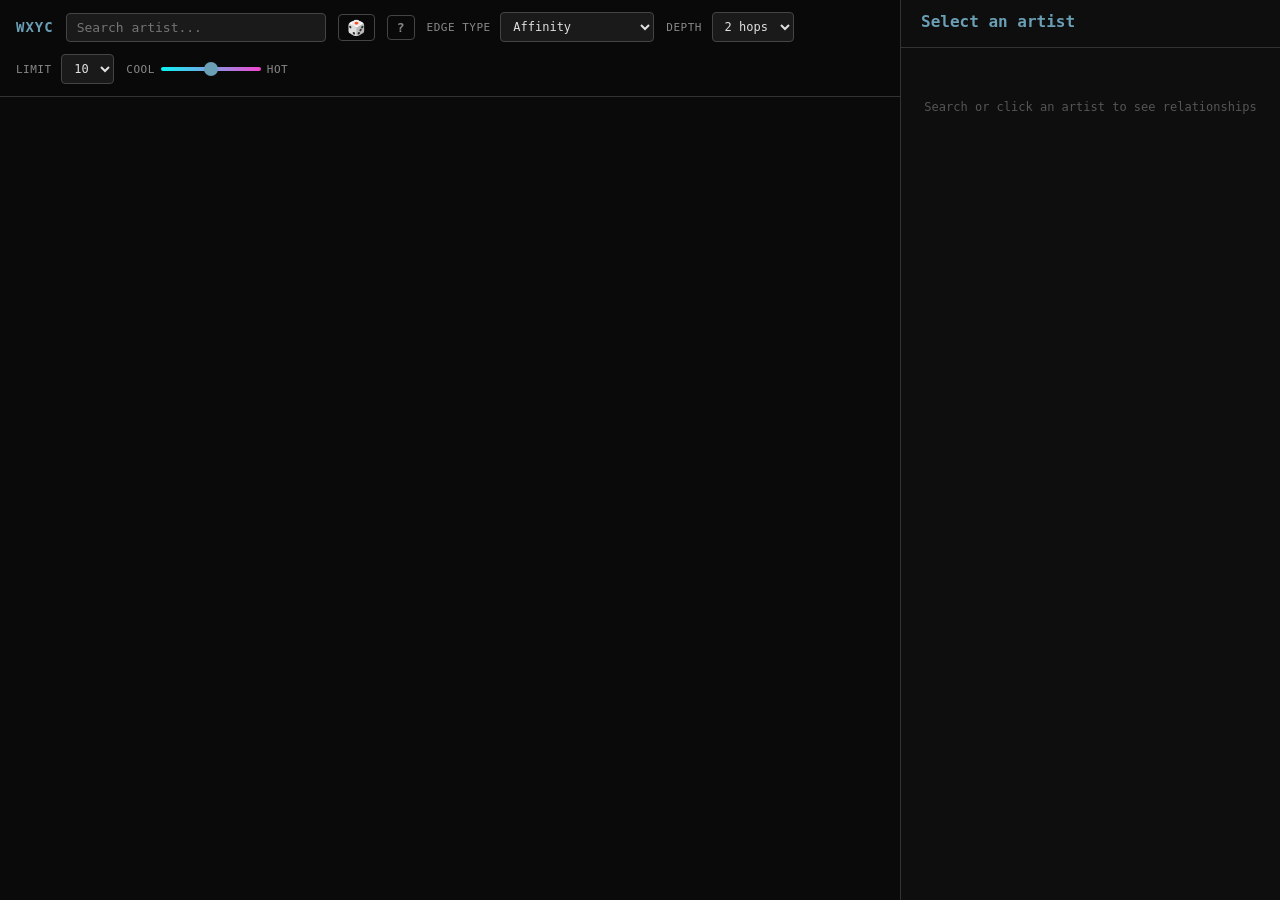
==== commit 9f5e3454: "Remove community pills, LLM labels, and neighborhoods slider from sidebar Keep community coloring on" ====
--- a/explorer/index.html
+++ b/explorer/index.html
@@ -109,10 +109,6 @@
   }
   .sidebar-header .artist-meta {
     font-size: 11px; color: #888; margin-top: 4px; display: block;
-  }
-  .community-pill {
-    display: inline-block; font-size: 10px; font-weight: 600; letter-spacing: 0.5px;
-    padding: 2px 8px; border-radius: 10px; color: #111; margin-top: 4px;
   }
   .sidebar-list {
     flex: 1; overflow-y: auto; padding: 0;
@@ -339,13 +335,6 @@
         <span class="slider-label">Hot</span>
       </div>
     </div>
-    <div class="slider-control">
-      <div class="slider-row">
-        <span class="slider-label">Fewer</span>
-        <input type="range" id="neighborhoodCutoff" min="1" max="10" value="3" step="0.5">
-        <span class="slider-label">More</span>
-      </div>
-    </div>
     <input type="hidden" id="colorMode" value="community">
     <input type="hidden" id="sizeMode" value="centrality">
   </div>
@@ -478,41 +467,6 @@
   return res.json();
 }
 
-// Community metadata cache
-let communityMap = {};
-let totalGraphArtists = 0;
-
-async function fetchCommunities() {
-  const pct = parseFloat(document.getElementById('neighborhoodCutoff').value);
-  const minSize = Math.max(1, Math.round(totalGraphArtists * pct / 100));
-  const data = await api('/graph/communities', { min_size: minSize, limit: 500 });
-  communityMap = {};
-  if (data && data.communities) {
-    if (data.total_artists) totalGraphArtists = data.total_artists;
-    for (const c of data.communities) communityMap[c.id] = c;
-  }
-}
-
-// Bootstrap community data — must complete before any neighborhood loads
-const communitiesReady = api('/graph/communities', { min_size: 1, limit: 500 }).then(async (data) => {
-  if (data) {
-    totalGraphArtists = data.total_artists || 0;
-    for (const c of data.communities) communityMap[c.id] = c;
-    await fetchCommunities();
-  }
-});
-
-document.getElementById('neighborhoodCutoff').addEventListener('change', async () => {
-  await fetchCommunities();
-  nodeGroup.selectAll('circle').attr('fill', d => getColor(d));
-  reloadCenter();
-});
-
-function getCommunityLabel(communityId, affinity) {
-  if (affinity != null && affinity < 0.3) return null;
-  const c = communityMap[communityId];
-  return c ? c.label : null;
-}
 
 const EXCLUDED_ARTISTS = new Set([
   'various', 'various artists', 'v/a', 'va', 'various artist',
@@ -638,16 +592,8 @@
 
   const header = document.querySelector('.sidebar-header');
   header.querySelector('.artist-name').textContent = centerArtist.canonical_name;
-  const metaEl = header.querySelector('.artist-meta');
-  const communityLabel = getCommunityLabel(centerArtist.community_id, centerArtist.community_affinity);
-  if (communityLabel != null && centerArtist.community_id != null) {
-    const color = COMMUNITY_PALETTE[centerArtist.community_id % COMMUNITY_PALETTE.length];
-    metaEl.innerHTML =
-      `<span class="community-pill" style="background:${color}">${communityLabel}</span>` +
-      ` · ${centerArtist.total_plays || 0} plays`;
-  } else {
-    metaEl.textContent = `${centerArtist.genre || 'Unknown genre'} · ${centerArtist.total_plays || 0} plays`;
-  }
+  header.querySelector('.artist-meta').textContent =
+    `${centerArtist.genre || 'Unknown genre'} · ${centerArtist.total_plays || 0} plays`;
 
   TransitionPlayer.stop();
 
@@ -737,14 +683,7 @@
         <button class="card-play-btn" title="Play transition">&#9654;</button>
         <span class="weight-badge">${weightDisplay}</span>
       </div>
-      <div class="neighbor-meta">${(() => {
-        const cl = getCommunityLabel(n.artist.community_id, n.artist.community_affinity);
-        if (cl != null && n.artist.community_id != null) {
-          const clr = COMMUNITY_PALETTE[n.artist.community_id % COMMUNITY_PALETTE.length];
-          return `<span class="community-pill" style="background:${clr}">${escapeHtml(cl)}</span> · ${n.artist.total_plays || 0} plays`;
-        }
-        return `${escapeHtml(n.artist.genre || 'Unknown')} · ${n.artist.total_plays || 0} plays`;
-      })()}</div>
+      <div class="neighbor-meta">${escapeHtml(n.artist.genre || 'Unknown')} · ${n.artist.total_plays || 0} plays</div>
       <div class="narrative loading">Loading...</div>
     `;
 
@@ -1294,7 +1233,6 @@
     month: document.getElementById('monthFilter').value,
     dj: document.getElementById('djFilter').value,
     heat: document.getElementById('minRawCount').value,
-    neighborhoods: document.getElementById('neighborhoodCutoff').value,
   };
   history.pushState({ artistName }, '', buildURL(artistName, controls));
 }
@@ -1565,8 +1503,6 @@
   document.getElementById('monthFilter').value = state.month;
   document.getElementById('djFilter').value = state.dj;
   document.getElementById('minRawCount').value = state.heat;
-  document.getElementById('neighborhoodCutoff').value = state.neighborhoods;
-  await fetchCommunities();
 
   updateFacetState();
   if (state.artist != null) {
@@ -1621,8 +1557,6 @@
   document.getElementById('monthFilter').value = state.month;
   document.getElementById('djFilter').value = state.dj;
   document.getElementById('minRawCount').value = state.heat;
-  document.getElementById('neighborhoodCutoff').value = state.neighborhoods;
-  await communitiesReady;
 
   updateFacetState();
 
